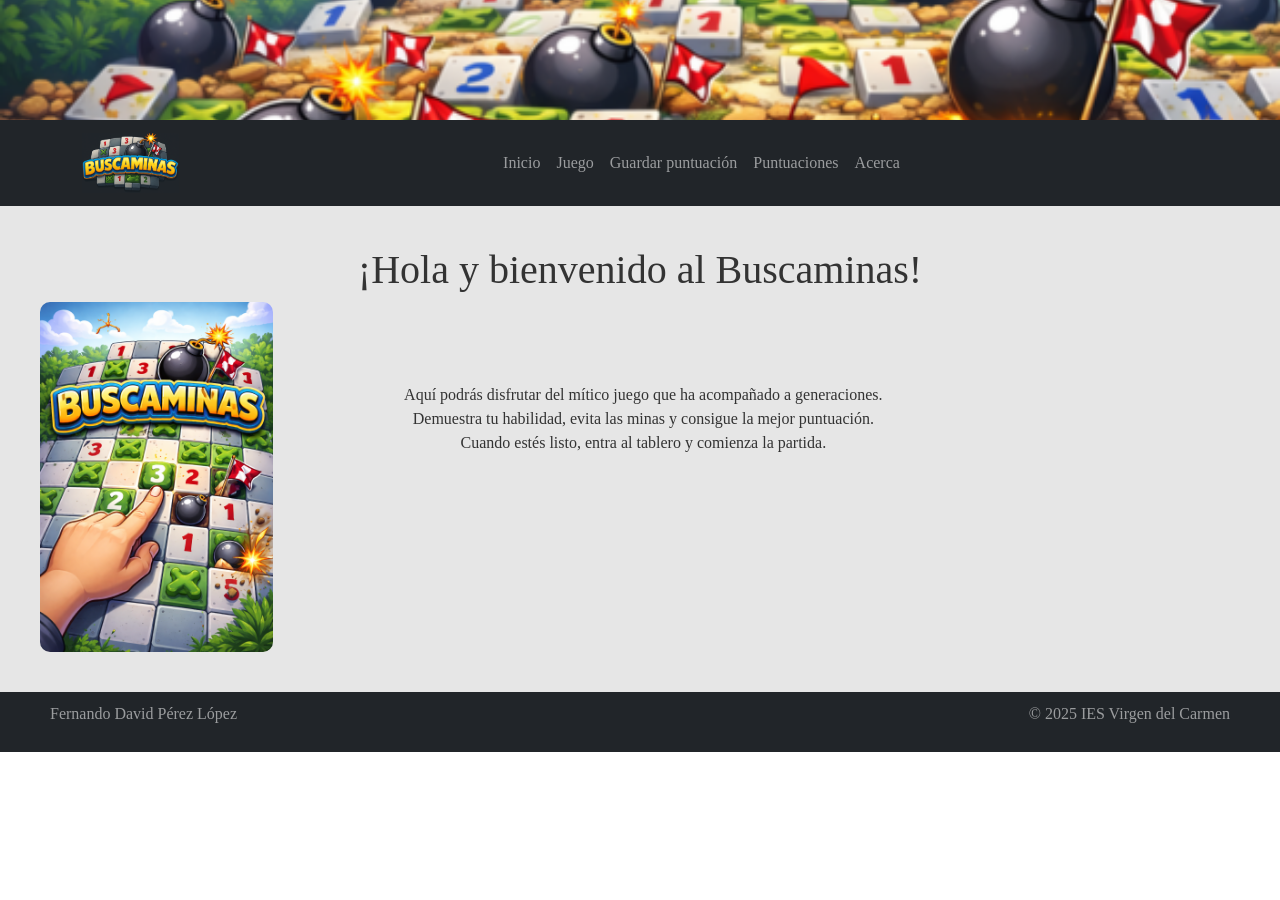
==== Buscaminas tarea 3/index.html @ 3d7299ca "Add files via upload" ====
<!DOCTYPE html>
<html lang="es">
    <head> <!-- Fernando David Pérez López - 1º SMR Distancia - Curso 2025/2026 -->
        <meta charset="UTF-8">
        <meta name="viewport" content="width=device-width, initial-scale=1.0">
        <title>Inicio - Poki Games</title> <!-- Título que aparece en la pestaña del navegador --> 
        <link rel="stylesheet" href="css/styles.css"> <!-- Localización archivo CSS -->
        <link href="https://cdn.jsdelivr.net/npm/bootstrap@5.3.2/dist/css/bootstrap.min.css" rel="stylesheet"> <!-- Localización bootstrap -->
    </head>
    <body>
        <header> <!-- Encabezado de la página de "Inicio" -->
            <div class="banner"></div> <!-- Contenedor banner -->

            <nav class="navbar navbar-expand-lg navbar-dark bg-dark" > <!-- Barra de navegación con bootstrap -->
                <div class="container"> <!-- Contenedor Bootstrap que agrupa el logo, el botón hamburguesa y el menú -->
                <a class="navbar-brand" href="index.html"><img src="img/logo_buscaminas.png" alt="Logo" class="logo-nav"></a> <!-- Logo, ubicación y tamaño -->

                <button class="navbar-toggler" type="button" data-bs-toggle="collapse" data-bs-target="#menu" aria-controls="menu" aria-expanded="false" aria-label="Toggle navigation"> <!-- Boton tipo hamburguesa con bootstrap -->
                <span class="navbar-toggler-icon"></span> <!-- icono boton tres rallitas con bootstrap -->
                </button>

                <div class="collapse navbar-collapse" id="menu"> <!-- Oculta la barra menu en pantallas pequeñas y aparece boton tres rallitas con bootstrap -->
                    <ul class="navbar-nav mx-auto"> <!-- Menu centrado con bootstrap -->
                        <li class="nav-item"><a class="nav-link" href="index.html">Inicio</a></li> <!-- Alineación y estilización menu con bootstrap y la pagina del enlace -->
                        <li class="nav-item"><a class="nav-link" href="tablero.html">Juego</a></li>
                        <li class="nav-item"><a class="nav-link" href="salvar.html">Guardar puntuación</a></li>
                        <li class="nav-item"><a class="nav-link" href="puntuaciones.html">Puntuaciones</a></li>
                        <li class="nav-item"><a class="nav-link" href="acerca.html">Acerca</a></li>
                    </ul>
                </div>
                </div>
            </nav>
        </header>
        <main> <!-- Contenido principal de la página -->
        
            <h1>¡Hola y bienvenido al Buscaminas!</h1> <!-- Título texto -->
            <div class="intro"> <!-- Contenedor imagen + texto -->
        
            <img src="img/imagen_buscaminas.png" alt="imagen_representativa_buscaminas" class="intro-img"> <!-- Imagen representativo, ubicación -->
        
            <p class="intro-text"> <!-- breve texto introductorio -->
            Aquí podrás disfrutar del mítico juego que ha acompañado a generaciones.
            Demuestra tu habilidad, evita las minas y consigue la mejor puntuación.
            Cuando estés listo, entra al tablero y comienza la partida.</p>
            </div>
        </main>
        <footer class="pie"> <!-- Pie de página -->
            <p>Fernando David Pérez López</p>
            <p>&COPY; 2025 IES Virgen del Carmen</p>
        </footer>
        <script src="https://cdn.jsdelivr.net/npm/bootstrap@5.3.2/dist/js/bootstrap.bundle.min.js"></script> <!-- bootstrap para el desplegable del menú -->
    </body>
</html>
---- Buscaminas tarea 3/css/styles.css ----
/* ====== Selector universal ====== */
* {
  margin: 0; /* Quita todos los márgenes */
  padding: 0; /* Quita todos los rellenos */
  box-sizing: border-box; /* Hace que width/height incluyan padding y borde */
  font-family: "Comic Sans MS", "Comic Sans", cursive; /* Fuente global */
}

/* Banner sitio web */
.banner { 
    width: 100%; /* Ajusta el ancho */
    height: 120px; /* Ajusta la altura */
    background-image: url('../img/banner.png'); /* Localización de la imagen */
    background-size: cover;      /* Se adapta al ancho */
    background-position: center; /* Centra la parte visible */
    background-repeat: no-repeat; /* no se repite imagen como mosaico */
    margin-bottom: 0%; /* Margen inferior */  
}
 
/* Titulos sitio web */
h1, h2, h3 {
  text-align: center;  /* titulo centrado */
  margin-bottom: 20px; /* Margen inferior */
  
}

/* Logo sitio web */
.logo-nav {
  height: 60px;       /* Tamaño logo */
  width: auto;        /* Ajusta ancho automatico */
  margin-right: 10px; /* Separación del menú */
}
/* Zona principal de las paginas */
main {
    color: #333;                /* Color de la fuente */
    background-color: #e6e6e6;  /* Color del fondo */ 
    padding-top: 40px;            /* separación con la barra de menú */ 
    padding-bottom: 40px;         /* separación con el footer */ 
    margin: 0;                    /* eliminación de margenes */
}   


/* Contenedor de imagen + texto */
  .intro {
      display: flex;        /* Flexbox activo */
      flex-direction: row;  /* imagen y texto en fila */
      align-items: center;  /* Centra verticalmente */
      gap: 120px;           /* Espacio entre imagen y texto */
      margin-left: 40px;    /* Separación del margen izquierdo */
      
  } 

/* Imagen */
  .intro-img {
      height: 350px;        /* Tamaño imagen */
      width: auto;          /* Ancho automático para mantener proporción */
      max-width: 100%;      /* No excede el ancho del contenedor */
      border-radius: 10px;  /* Bordes redondeados */
  }

/* Texto */
  .intro-text {
      max-width: 500px;     /* Para que no se haga demasiado ancho */
      text-align: center;   /* Texto centrado */
      line-height: 1.5;     /* Altura de línea */
      margin-top: -100px;   /* Sube el texto con respecto al titulo */
  }

/* Pie de pagina */
.pie { 
    display: flex;                  /* Flexbox para distribuir contenido */
    justify-content: space-between; /* Uno a la izquierda y otro a la derecha */
    align-items: center;            /* Centrado vertical */
    padding: 10px 50px;             /* Espacio interior: arriba/abajo 10px, lados 50px */
    background-color: #212529;    /* Color fondo pie de pagina */
    color: rgba(255,255,255,0.55) /* Color fuente pie de pagina */
}

/* ====== Contenedor clasificacion ====== */
.intro-clasificacion {
    display: flex;           /* Flexbox para distribuir contenido */
    flex-direction: row;     /* Coloca los elementos uno al lado del otro (horizontal) */
    align-items: center;     /* Centrado vertical */
    gap: 150px;              /* Espacio entre elementos */
    justify-content: center; /* Centrado horizontal */
    margin: auto;            /* Centra el contenedor dentro de su padre */
    max-width: 600px;        /* Limita el ancho total para que no se estire demasiado */
}

/* ====== Estilo general de la tabla de clasificación ====== */
.tabla-clasificacion {
    width: 100%;                   /* Ancho de la tabla */
    max-width: 100%;               /* Para que no se haga demasiado ancho */
    border-collapse: collapse;     /* Elimina espacios entre celdas */
    background: #1e1e1e;         /* Fondo tabla */
    color: #fff;                 /* Color del texto */
    border-radius: 10px;           /* Bordes redondeados */
    overflow: hidden;              /* Evita que sobresalgan bordes */
    box-shadow: 0 0 20px rgba(0,0,0,0.4); /* Sombra exterior */
}

/* ====== Encabezados de la tabla ====== */
.tabla-clasificacion thead th {
    background: #ff3b3b;       /* Fondo encabezado */
    padding: 15px;               /* Espaciado interno */
    font-size: 20px;             /* Tamaño del texto */
    text-transform: uppercase;   /* Convierte texto a mayúsculas */
    text-align: center;          /* Texto centrado */  
}

/* ====== Filas del cuerpo ====== */
.tabla-clasificacion tbody tr {
   transition: 0.3s;         /* Suaviza el efecto hover */
}

/* ====== Filas pares con color alterno ====== */
.tabla-clasificacion tbody tr:nth-child(even) {
    background: #2a2a2a;     /* Gris oscuro alterno, cada hijo en posición par */
}

/* ====== Efecto al pasar el ratón ====== */
.tabla-clasificacion tbody tr:hover {
    background: #ff3b3b;  /* Cambia a rojo al pasar cursor */
    cursor: pointer;        /* Cursor interactivo */
}

/* ====== Celdas ====== */
.tabla-clasificacion td {
    padding: 12px;              /* Espaciado interno */
    text-align: center;         /* Centra el texto */
    font-size: 16px;            /* Tamaño del texto */
    overflow-wrap: break-word;  /* Para romper una palabra larga en dos */
}

/* ====== Barra superior tablero juego ====== */
.barra-superior-tablero {
    display: flex;           /* Flexbox para distribuir contenido */
    justify-content: center; /* Centrado horizontal */
    gap: 200px;              /* separación entre los elementos */
    margin-bottom: 0px;      /* sin espacio entre este elemento y el siguiente de abajo */
}

/* ====== Contador de minas y tiempo ====== */
.contador {
    width: 65px;                      /* Ancho del recuadro del contador */
    height: 65px;                     /* Alto del recuadro del contador */
    background: #333;               /* Color de fondo */
    color: #ff0000;                 /* Color de los numeros */
    font-family: monospace;           /* Tipo de fuente */
    font-size: 32px;                  /* Tamaño de la fuente */
    display: flex;                    /* Activa Flexbox para centrar el contenido */
    align-items: center;              /* Centra verticalmente el número */
    justify-content: center;          /* Centra horizontalmente el número */
    border: 4px solid #ff0000;      /* Borde del cuadro, tamaño y color */
    box-shadow: inset 0 0 4px #000; /* Sombra interna para efecto hundido */
    user-select: none;                /* impide seleccionar el texto */
}

/* ====== Emoji pensante ====== */
.emoji {
    width: 100px;            /* Ancho del contenedor del emoji */
    height: 40px;            /* Alto del contenedor del emoji */
    display: flex;           /* Flexbox para distribuir contenido */
    align-items: center;     /* Centra verticalmente  */
    justify-content: center; /* Centra horizontal */
    font-size: 50px;         /* Tamaño de la fuente (emoji) */
    cursor: pointer;         /* Cambia el cursor a "mano" al pasar por encima */
    user-select: none;       /* impide seleccionar el texto */
}

.emoji:active {
    transform: translateY(1px); /* Hace el efecto de movimiento de boton */
}


/* ===== CONTENEDOR TABLERO ===== */
.contenedor-tablero {
    display: flex;              /* Flexbox */
    justify-content: center;    /* Centra horizontal */
    align-items: center;        /* Centra vertical */
    padding: 20px;              /* Espaciado interno */
}


/* ====== TABLERO ====== */
.tablero {
    border-collapse: collapse; /* Elimina los espacios entre bordes de celdas */
    margin: 20px auto;         /* Añade margen y centra la tabla horizontalmente */
    background: #333;        /* Color de fondo */
}

/* ====== Encabezado tablero ====== */
.tablero th {
    padding: 6px;                   /* Espaciado interno de cada celda */
    width: 30px;                    /* Ancho celda */
    height: 30px;                   /* Alto celda */
    text-align: center;             /* Centra el texto dentro de la celda */
    font-weight: bold;              /* Texto en negrita */
    background-color: #212529;    /* Fondo encabezado */
    color: rgba(255,255,255,0.55) /* Color del texto */
}

/* ====== CELDA BASE ====== */
.celda {
    width: 80px;                  /* Ancho celda */
    height: 80px;                 /* Alto celda */
    border: 2px solid #7d7d7d;  /* Borde alrededor de la celda, tamaño y color */
    text-align: center;           /* Centra el texto dentro de la celda */
    vertical-align: middle;       /* Centra el contenido verticalmente (en tablas) */
    font-weight: bold;            /* Texto en negrita */
    user-select: none;            /* impide seleccionar el texto */
    box-shadow: inset 3px 3px 6px #8a8a8a, inset -3px -3px 6px #e0e0e0; /* Sombra interna para efecto hundido y relieve */
}

/* ====== OCULTA ====== */
.oculta {
    background: #adadad;        /* Color de fondo */
    border: 3px solid #7d7d7d;  /* Borde de la celda, tamaño y color */
    cursor: pointer;              /* Cambia el cursor a "mano" al pasar por encima */
}
.oculta:hover { 
    background: #333;         /* Color de fondo */
    border-color: #5f5f5f;    /* Color del borde */
    transition: 0.3s;           /* Suaviza el efecto hover */
}
/* ====== DESCUBIERTA ====== */ 
.descubierta {
    background: #f0f0f0;         /* Color de fondo */
    border: 2px solid #9e9e9e;   /* Borde de la celda, tamaño y color */
    cursor: default;               /* Cambia el cursor al predeterminado */
}
.num {
    text-align: center; /* Centra el texto */ 
    font-size: 48px;    /* Tamaño del texto */ 
    font-weight: bold;  /* Texto en "negrita" */
}

.n1::before { color: #0000ff; content: "1"; }   /* Color del numero del 1 al 8 */
.n2::before { color: #008000; content: "2"; }   
.n3::before { color: #ff0000; content: "3"; }   
.n4::before { color: #000080; content: "4"; }   
.n5::before { color: #800000; content: "5"; }   
.n6::before { color: #008080; content: "6"; }   
.n7::before { color: #000000; content: "7"; }   
.n8::before { color: #808080; content: "8"; }   

/* ====== BANDERA ====== */
.bandera {
    background: #adadad url('../img/bandera.png') center/100% no-repeat; /* Color de fondo, localización imagen, centrado y que no sea mosaico */
    cursor: pointer; /* Cambia el cursor a "mano" al pasar por encima */
}
/* ====== MINA SIN EXPLOTAR ====== */
.mina {
    background: #f0f0f0 url('../img/mina.png') center/150% no-repeat; /* Color de fondo, localización imagen, centrado y que no sea mosaico */
}

/* ====== MINA EXPLOTADA ====== */
.mina-explota {
    background: #ff8c8c url('../img/mina_explotada.png') center/150% no-repeat; /* Color de fondo, localización imagen, centrado y que no sea mosaico */
    border: 3px solid #ff0000; /* Borde de la celda, tamaño y color */
}



/* =========================
   TABLET (≤768px) Responsive
   ========================= */
@media (max-width: 768px) {

    /* Contenedor de imagen + texto */
    .intro {
        gap: 60px;      /* menos espacio entre imagen y texto */
        margin-left: 20px; /* Menos margen izquierdo */
        flex-direction: row;   /* Mantiene fila */
        align-items: center;   /* centra verticalmente */
    }

    /* Imagen dentro de "intro"*/
    .intro-img {
        height: 300px; /* Tamaño imagen */
        width: auto; /* Mantiene la proporción original de la imagen según su altura */
        max-width: 50%; /* Limita ancho de la imagen */
    }

    /* Texto dentro de "intro" */
    .intro-text {
        max-width: 45%; /* Ajusta ancho del texto al lado de la imagen */
        text-align: left;  /* Alinea todo el texto a la izquierda */
        margin-top: 50px; /* Ajusta posición del texto */
    }

    /* ====== Contenedor clasificacion ====== */
    .intro-clasificacion {
        gap: 60px; /* espacio entre imagen y tabla */
        max-width: 500px; /* Limita ancho de la tabla */
    }

    /* ====== Barra superior tablero juego ====== */
    .barra-superior-tablero {
        gap: 100px;                 /* Separación entre elementos */
        margin-bottom: 10px;        /* Separación entre este elemento y el siguiente de abajo */
    }

    /* ====== Contador de minas y tiempo ====== */
    .contador {
        width: 50px;       /* Ancho del recuadro del contador */
        height: 50px;      /* Alto del recuadro del contador */
        font-size: 24px;   /* Tamaño de la fuente */
        border-width: 3px; /* Borde del cuadro, tamaño */
    }
     
    /* ====== Emoji ====== */
    .emoji {
        width: 70px;      /* Ancho del contenedor del emoji */
        height: 35px;     /* Alto del contenedor del emoji */
        font-size: 40px;  /* Tamaño fuente (emoji) */
    }

    /* ===== CONTENEDOR TABLERO ===== */
    .contenedor-tablero {
        padding: 10px; /* Espaciado interno de cada celda */
    }

    /* ====== Encabezado tablero ====== */
    .tablero th {
        width: 24px;       /* Ancho celda */
        height: 24px;      /* Alto celda */
        font-size: 14.5px; /* Tamaño fuente */
    }

    /* ====== Celda base ====== */
    .celda {
        width: 55px;     /* Ancho celda */
        height: 55px;    /* Alto celda */
        font-size: 29px; /* Tamaño fuente */
    }

    /* ====== Celda oculta ====== */
    .oculta {
        border-width: 2px; /* Grosor del borde */
    }

    /* ====== Celda descubierta ====== */
    .descubierta {
        border-width: 2px; /* Grosor del borde */
    }

    /* Números */
    .num {
        font-size: 35px; /* Tamaño fuente */
    }

    /* Imágenes bandera, mina, mina explotada */
    .bandera,
    .mina,
    .mina-explota {
        background-size: 90%; /* Reduce tamaño de la imagen dentro de la celda */
    }
}




/* =========================
   MÓVIL (≤576px)
   ========================= */
@media (max-width: 576px) {

    /* Contenedor de imagen + texto */
    .intro {
        flex-direction: column;  /* Cambia a columna: imagen arriba, texto debajo */
        align-items: center;     /* Centrado horizontal */
        text-align: center;      /* Texto centrado */
        gap: 20px;               /* Espacio entre imagen y texto */
        margin-left: 0;          /* Sin margen lateral */
    }

    /* Texto dentro de "intro" */
    .intro-text {
        max-width: 90%;     /* Ocupa la mayoría del ancho disponible */
        text-align: center; /* Texto centrado */
        margin-top: 50px;   /* Separación entre imagen y texto */
    }

    /* Imagen dentro de "intro" */
    .intro-img {
        height: 250px;  /* Tamaño imagen */
        max-width: 90%; /* No excede ancho del contenedor */
    }

    /* Pie de pagina */
    .pie {
        flex-direction: column; /* Footer en columna */
        text-align: center;     /* Centrado del texto del footer */
        gap: 5px;               /* Espacio entre elementos */
    }

    /* ====== Contenedor clasificacion ====== */
    .intro-clasificacion {
        flex-direction: column;  /* Cambia a columna: imagen arriba, texto debajo */
        align-items: center;     /* Centrado horizontal */
        gap: 15px;               /* Espacio entre imagen y texto */
    }

    .tabla-clasificacion {
        max-width: 80%;               /* limita el ancho máximo */
        transform-origin: top center; /* Punto desde donde se aplica la transformación */
        transform: scale(0.7);        /* Reduce el tamaño de la tabla */
    } 

     /* ====== Barra superior tablero juego ====== */
     .barra-superior-tablero {
        gap: 25px;   /* Separación entre elementos */
    }

    /* ====== Contador de minas y tiempo ====== */
    .contador {
        width: 55px;     /* Ancho del recuadro del contador */
        height: 40px;    /* Alto del recuadro del contador */
        font-size: 26px; /* Tamaño de la fuente */
    }

    /* ====== Emoji ====== */
    .emoji {
        width: 70px;     /* Ancho del contenedor del emoji */
        height: 38px;    /* Alto del contenedor del emoji */
        font-size: 32px; /* Tamaño fuente (emoji) */
    }

    /* ====== Celda base ====== */
    .celda {
        width: 28px;     /* Ancho celda */
        height: 28px;    /* Alto celda */
        font-size: 14px; /* Tamaño fuente */
    }

     /* ====== Encabezado tablero ====== */
    .tablero th {
        width: 28px;     /* Ancho celda */
        height: 28px;    /* Alto celda */
        font-size: 12px; /* Tamaño fuente */
    }  
    
}
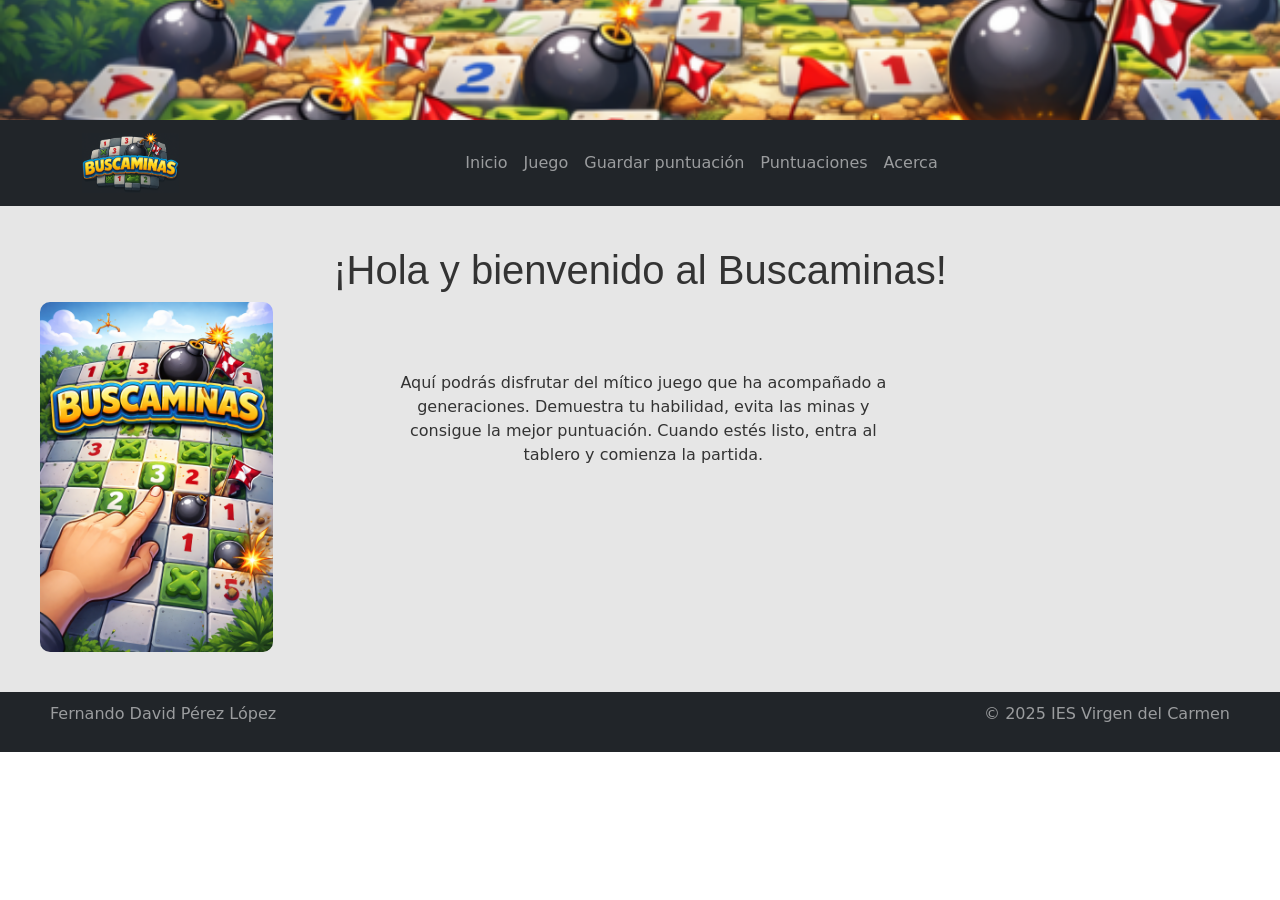
==== commit 7d37d7dc: "Add files via upload" ====
--- a/Buscaminas tarea 3/index.html
+++ b/Buscaminas tarea 3/index.html
@@ -21,7 +21,8 @@
 
                 <div class="collapse navbar-collapse" id="menu"> <!-- Oculta la barra menu en pantallas pequeñas y aparece boton tres rallitas con bootstrap -->
                     <ul class="navbar-nav mx-auto"> <!-- Menu centrado con bootstrap -->
-                        <li class="nav-item"><a class="nav-link" href="index.html">Inicio</a></li> <!-- Alineación y estilización menu con bootstrap y la pagina del enlace -->
+                        <li class="nav-item"><a class="nav-link" href="index.html">Inicio</a></li> <!-- Alineación y estilización menu 
+                            con bootstrap y la pagina del enlace -->
                         <li class="nav-item"><a class="nav-link" href="tablero.html">Juego</a></li>
                         <li class="nav-item"><a class="nav-link" href="salvar.html">Guardar puntuación</a></li>
                         <li class="nav-item"><a class="nav-link" href="puntuaciones.html">Puntuaciones</a></li>
--- a/Buscaminas tarea 3/css/styles.css
+++ b/Buscaminas tarea 3/css/styles.css
@@ -3,7 +3,6 @@
   margin: 0; /* Quita todos los márgenes */
   padding: 0; /* Quita todos los rellenos */
   box-sizing: border-box; /* Hace que width/height incluyan padding y borde */
-  font-family: "Comic Sans MS", "Comic Sans", cursive; /* Fuente global */
 }
 
 /* Banner sitio web */
@@ -18,10 +17,30 @@
 }
  
 /* Titulos sitio web */
-h1, h2, h3 {
-  text-align: center;  /* titulo centrado */
-  margin-bottom: 20px; /* Margen inferior */
-  
+h1 {
+  font-family: 'Oswald', sans-serif; /* Tipo de fuente */
+  font-size: 3rem; /* Tamaño de fuente */
+  font-weight: 700; /* Grosor de la fuente */
+  text-align: center; /* Alineación del texto */
+}
+
+h2 {
+  font-family: 'Oswald', sans-serif; /* Tipo de fuente */
+  font-size: 2.2rem; /* Tamaño de fuente */
+  font-weight: 600; /* Grosor de la fuente */
+  text-align: center; /* Alineación del texto */
+}
+
+h3 {
+  font-family: 'Oswald', sans-serif; /* Tipo de fuente */
+  font-size: 1.6rem; /* Tamaño de fuente */
+  font-weight: 500; /* Grosor de la fuente */
+  text-align: center; /* Alineación del texto */
+}
+  body {
+  font-family: 'Inter', sans-serif; /* Tipo de fuente */
+  font-size: 16px; /* Tamaño de fuente */
+  line-height: 1.7; /* Altura de línea: aumenta el espacio vertical entre líneas para mejorar la lectura */
 }
 
 /* Logo sitio web */
@@ -81,10 +100,10 @@
     display: flex;           /* Flexbox para distribuir contenido */
     flex-direction: row;     /* Coloca los elementos uno al lado del otro (horizontal) */
     align-items: center;     /* Centrado vertical */
-    gap: 150px;              /* Espacio entre elementos */
     justify-content: center; /* Centrado horizontal */
     margin: auto;            /* Centra el contenedor dentro de su padre */
-    max-width: 600px;        /* Limita el ancho total para que no se estire demasiado */
+    max-width: 100%;
+    gap: 40px;
 }
 
 /* ====== Estilo general de la tabla de clasificación ====== */
@@ -184,9 +203,12 @@
 
 /* ====== TABLERO ====== */
 .tablero {
-    border-collapse: collapse; /* Elimina los espacios entre bordes de celdas */
+    border-collapse: separate; /* Mantiene las celdas separadas, permitiendo controlar el espacio entre ellas */
+    border-spacing: 0;         /* Establece el espacio entre celdas en 0 para que no haya separación visible */
+    border: 20px solid #333;  /* Borde alrededor del tablero, tamaño y color */
     margin: 20px auto;         /* Añade margen y centra la tabla horizontalmente */
     background: #333;        /* Color de fondo */
+   
 }
 
 /* ====== Encabezado tablero ====== */
@@ -212,6 +234,7 @@
     box-shadow: inset 3px 3px 6px #8a8a8a, inset -3px -3px 6px #e0e0e0; /* Sombra interna para efecto hundido y relieve */
 }
 
+
 /* ====== OCULTA ====== */
 .oculta {
     background: #adadad;        /* Color de fondo */
@@ -229,9 +252,10 @@
     border: 2px solid #9e9e9e;   /* Borde de la celda, tamaño y color */
     cursor: default;               /* Cambia el cursor al predeterminado */
 }
-.num {
+
+.n1::before, .n2::before,.n3::before,.n4::before, .n5::before, .n6::before, .n7::before, .n8::before {
     text-align: center; /* Centra el texto */ 
-    font-size: 48px;    /* Tamaño del texto */ 
+    font-size: 36px;    /* Tamaño del texto */ 
     font-weight: bold;  /* Texto en "negrita" */
 }
 
@@ -242,7 +266,9 @@
 .n5::before { color: #800000; content: "5"; }   
 .n6::before { color: #008080; content: "6"; }   
 .n7::before { color: #000000; content: "7"; }   
-.n8::before { color: #808080; content: "8"; }   
+.n8::before { color: #808080; content: "8"; }  
+
+
 
 /* ====== BANDERA ====== */
 .bandera {
@@ -257,15 +283,32 @@
 /* ====== MINA EXPLOTADA ====== */
 .mina-explota {
     background: #ff8c8c url('../img/mina_explotada.png') center/150% no-repeat; /* Color de fondo, localización imagen, centrado y que no sea mosaico */
-    border: 3px solid #ff0000; /* Borde de la celda, tamaño y color */
-}
+    border: 3px solid #ff0000 !important ;  /* Borde de la celda, tamaño y color */
+}
+.tablero.fin-juego .celda:hover {
+  background: inherit; /* Mantiene el mismo fondo que la celda original para evitar efectos visuales al pasar el ratón */
+  transform: none;     /* Desactiva cualquier animación o transformación cuando el juego ha terminado */
+  cursor: default;     /* Cambia el cursor a flecha normal indicando que ya no se puede interactuar con las celdas */
+}
+.titulo-facil {
+  color: #28a745; /* verde */
+}
+
+.titulo-medio {
+  color: #ffc107; /* amarillo */
+}
+
+.titulo-dificil {
+  color: #dc3545; /* rojo */
+}
+
 
 
 
 /* =========================
-   TABLET (≤768px) Responsive
+   TABLET  Responsive
    ========================= */
-@media (max-width: 768px) {
+@media (max-width: 992px) and (min-width: 768px) {
 
     /* Contenedor de imagen + texto */
     .intro {
@@ -289,10 +332,45 @@
         margin-top: 50px; /* Ajusta posición del texto */
     }
 
-    /* ====== Contenedor clasificacion ====== */
-    .intro-clasificacion {
-        gap: 60px; /* espacio entre imagen y tabla */
-        max-width: 500px; /* Limita ancho de la tabla */
+
+    /* Tabla clasificación */
+    .tabla-clasificacion {
+        width: 100%;        /* La tabla ocupa todo el ancho disponible del contenedor */
+        max-width: 100%;    /* Evita que la tabla crezca más allá del ancho del contenedor */
+        table-layout: fixed; /* Fuerza que todas las columnas tengan un ancho fijo y uniforme,
+                            evitando que el contenido desborde y manteniendo la tabla estable */
+    }
+
+    /* Tabla Clasificación */
+    #contenedor-puntuaciones {
+        flex: 1;              /* Ocupa todo el espacio disponible dentro del contenedor flex,
+                             permitiendo que la tabla se adapte al ancho restante */
+        max-width: 65%;       /* Limita el ancho máximo del contenedor al 65% para que no invada
+                             toda la pantalla y deje espacio para la imagen del trofeo */
+        margin-left: 10px;    /* Separa ligeramente la tabla del borde izquierdo del contenedor */
+        margin-right: 20px;   /* Separa ligeramente la tabla del borde derecho del contenedor */
+}
+
+    /* Encabezado clasificación */
+    .tabla-clasificacion th {
+    padding: 8px !important;      /* Espacio interno en cada celda del encabezado para que el texto no quede tan pegado
+                                     y la tabla se vea más clara y legible */
+    font-size: 14px !important;   /* Tamaño de letra del encabezado: lo hace más visible sin ocupar demasiado
+                                     espacio, manteniendo una jerarquía tipográfica correcta */
+    }
+
+    /* Cuerpo clasificación */
+    .tabla-clasificacion td {
+    padding: 4px;              /* Espacio interno en cada celda para que el contenido no quede pegado
+                                  a los bordes y la tabla sea más legible */
+    font-size: 10px;           /* Tamaño de fuente */
+    word-wrap: break-word;     /* Permite que palabras largas se corten en varias
+                                  líneas evitando que desborden la celda y rompan el diseño */
+    }
+
+    /* Iconos de la clasificación */
+    .tabla-clasificacion i {
+        font-size: 12px;          /*tamaño de los iconos (trofeos) */
     }
 
     /* ====== Barra superior tablero juego ====== */
@@ -351,10 +429,12 @@
     }
 
     /* Imágenes bandera, mina, mina explotada */
-    .bandera,
+    .bandera {
+        background-size: 100%; /* Reduce tamaño de la imagen dentro de la celda */
+    }
     .mina,
     .mina-explota {
-        background-size: 90%; /* Reduce tamaño de la imagen dentro de la celda */
+        background-size: 150%; /* Reduce tamaño de la imagen dentro de la celda */
     }
 }
 
@@ -362,9 +442,9 @@
 
 
 /* =========================
-   MÓVIL (≤576px)
+   MÓVIL Responsive
    ========================= */
-@media (max-width: 576px) {
+@media (max-width: 768px) {
 
     /* Contenedor de imagen + texto */
     .intro {
@@ -395,51 +475,97 @@
         gap: 5px;               /* Espacio entre elementos */
     }
 
-    /* ====== Contenedor clasificacion ====== */
-    .intro-clasificacion {
-        flex-direction: column;  /* Cambia a columna: imagen arriba, texto debajo */
-        align-items: center;     /* Centrado horizontal */
-        gap: 15px;               /* Espacio entre imagen y texto */
-    }
-
-    .tabla-clasificacion {
-        max-width: 80%;               /* limita el ancho máximo */
-        transform-origin: top center; /* Punto desde donde se aplica la transformación */
-        transform: scale(0.7);        /* Reduce el tamaño de la tabla */
-    } 
-
-     /* ====== Barra superior tablero juego ====== */
-     .barra-superior-tablero {
-        gap: 25px;   /* Separación entre elementos */
-    }
-
-    /* ====== Contador de minas y tiempo ====== */
-    .contador {
-        width: 55px;     /* Ancho del recuadro del contador */
-        height: 40px;    /* Alto del recuadro del contador */
-        font-size: 26px; /* Tamaño de la fuente */
-    }
-
-    /* ====== Emoji ====== */
-    .emoji {
-        width: 70px;     /* Ancho del contenedor del emoji */
-        height: 38px;    /* Alto del contenedor del emoji */
-        font-size: 32px; /* Tamaño fuente (emoji) */
-    }
-
-    /* ====== Celda base ====== */
-    .celda {
-        width: 28px;     /* Ancho celda */
-        height: 28px;    /* Alto celda */
-        font-size: 14px; /* Tamaño fuente */
-    }
-
-     /* ====== Encabezado tablero ====== */
-    .tablero th {
-        width: 28px;     /* Ancho celda */
-        height: 28px;    /* Alto celda */
-        font-size: 12px; /* Tamaño fuente */
-    }  
+
+/* ====== Contenedor clasificacion ====== */
+.intro-clasificacion {
+    flex-direction: column; /* Cambia a columna: imagen arriba, texto debajo */
+    align-items: center;    /* Centrado horizontal */
+    justify-content: center; /* Centra horizontalmente la tabla */
+    width: 100%;             /* El contenedor ocupa todo el ancho disponible */
+    gap: 10px;              /* Espacio entre imagen y texto */
+}
+
+.tabla-clasificacion {
+    width: 90%;          /* El contenedor ocupa todo el ancho disponible */
+    max-width: 350px;    /* limita el ancho máximo */
+    table-layout: fixed; /* permite achicar columnas */
+    margin: 0 auto;      /* centrada */
+}
+
+/* Cabecera clasificación */
+.tabla-clasificacion th {
+    font-size: 9px !important; /* Tamaño fuente */
+    padding: 10px 2px !important; /* Añade 10px de espacio vertical y 2px horizontal dentro de la celda */
+    text-align: center; /* Texto centrado */
+}
+
+/* Cuerpo clasificación */
+.tabla-clasificacion td {
+    font-size: 8px; /* Tamaño fuente */
+    padding: 6px 4px; /* Añade 6px de espacio vertical y 4px horizontal dentro de la celda */
+    text-align: center; /* Texto centrado */
+}
+
+/* ====== Barra superior tablero juego ====== */
+.barra-superior-tablero {
+    gap: 25px;   /* Separación entre elementos */
+}
+
+/* ====== Contador de minas y tiempo ====== */
+.contador {
+    width: 55px;     /* Ancho del recuadro del contador */
+    height: 40px;    /* Alto del recuadro del contador */
+    font-size: 26px; /* Tamaño de la fuente */
+}
+
+/* ====== Emoji ====== */
+.emoji {
+    width: 70px;     /* Ancho del contenedor del emoji */
+    height: 38px;    /* Alto del contenedor del emoji */
+    font-size: 32px; /* Tamaño fuente (emoji) */
+}
+
+/* ====== Celda base ====== */
+.celda {
+    width: 28px;     /* Ancho celda */
+    height: 28px;    /* Alto celda */
+font-size: 14px; /* Tamaño fuente */
+}
+.tablero {
+    border-collapse: separate; /* Mantiene los bordes de las celdas independientes, permitiendo controlar
+                                  el espacio entre ellas y evitando que se fusionen */
+    border-spacing: 0;         /* Elimina cualquier separación entre celdas, haciendo que el tablero quede
+                                  completamente unido y sin huecos visibles entre las celdas */
+    border: 5px solid #333;  /* Borde alrededor del tablero, tamaño y color */
+    margin: 20px auto;         /* Añade margen y centra la tabla horizontalmente */
+    background: #333;        /* Color de fondo */
+    }
+
+/* ====== Encabezado tablero ====== */
+.tablero th {
+    width: 28px;     /* Ancho celda */
+    height: 28px;    /* Alto celda */
+    font-size: 12px; /* Tamaño fuente */
+}  
+/* Imágenes bandera, mina, mina explotada */
+.bandera {
+    background-size: 100%; /* Reduce tamaño de la imagen dentro de la celda */
+    }
+.mina,
+.mina-explota {
+     background-size: 180%; /* Reduce tamaño de la imagen dentro de la celda */
+}
+/* ====== Celda base ====== */
+.celda {
+    width: 25px;     /* Ancho celda */
+    height: 25px;    /* Alto celda */
+    font-size: 15px; /* Tamaño fuente */
+}
+.n1::before, .n2::before,.n3::before,.n4::before, .n5::before, .n6::before, .n7::before, .n8::before {
+    text-align: center; /* Centra el texto */ 
+    font-size: 15px;    /* Tamaño del texto */ 
+    font-weight: bold;  /* Texto en "negrita" */
+}
     
 }
 
